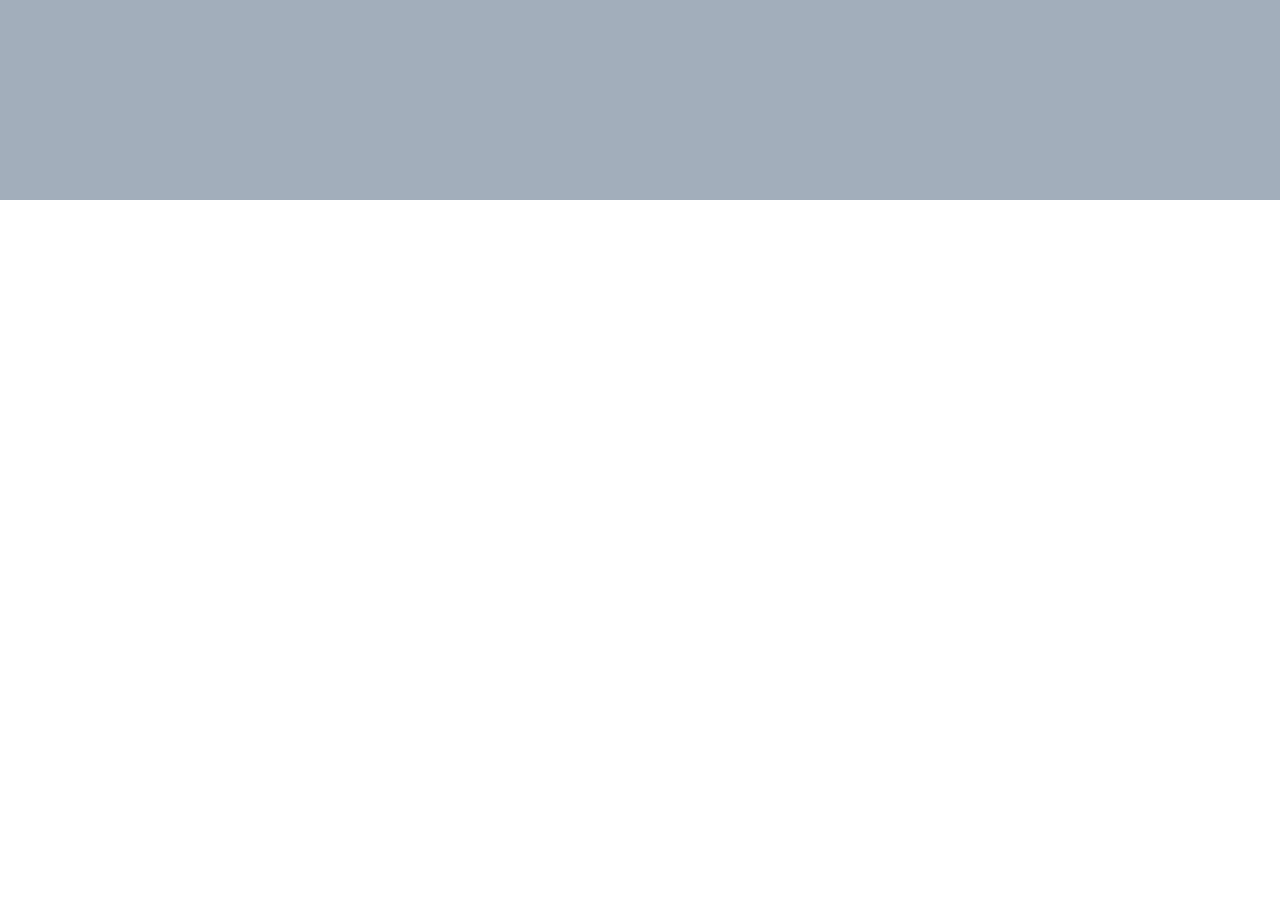
==== about.html @ 7cb2c55f "Setup Files2" ====
<!DOCTYPE html>
<html lang="en">
  <head>
    <link rel="stylesheet" href="css/style.css" />
    <meta charset="UTF-8" />
    <meta
      name="viewport"
      content="width=
    , initial-scale=1.0"
    />
    <title>Document</title>
  </head>
  <body>
    <header></header>
    <main>
      
      
    </main>
    <footer></footer>
  </body>
</html>
---- css/style.css ----
* {
  padding: 0px;
  margin: 0px;
  color: #00241b;
}
body {
  width: 100vw;
}
header {
  display: flex;
  width: 100vw;
  height: 100px;
  border-bottom: 4px;
  gap: 20px;
  background-color: #A2AEBB;
}
nav {
  display: flex;
  margin-left: 32.5%;
  justify-content: center;
  margin-top: 15px;
}
main {
  width: 100vw;
  display: flex;
  flex-direction: column;
  align-items: center;
  background-color: #577587;
}
footer {
  width: 100vw;
  height: 100px;
  border-top: 4px;
  background-color: #A2AEBB;
}
.header-name {
  display: flex;
  justify-content: center;
  padding: 20px;
  margin-top: 20px;
}
.header-menu {
  display: flex;
  justify-content: center;
  background-color: #DFE0E2;
  border: 2px;
  color: black;
  margin-right: 20px;
  border-radius: 15px;
  padding: 20px;
}
.grid-container {
  display: grid;
  grid-template-columns: 30% 30% 30%;
  padding: 10px;
  grid-template-rows: 60% 30% 30%;
  justify-content: center;
  gap: 20px;
  align-items: center;
}
.grid-item {
  padding: 40px;
  text-align: center;
  margin-bottom: 10px;
}
.grid-container div {
  height: 100%;
  display: flex;
  flex-direction: column;
  padding: 15px;
}
.name-text {
  margin-top: 90px;
  background-color: #A2AEBB;
  border-radius: 20px;
  display: flex;
  justify-content: center;
  margin-left: 100px;
  width: 600px;
}
.grid-item img {
  width: 100%;
  margin-left: 60px;
  border-radius: 100%;
}
section {
  width: 80vw;
  margin-top: 50px;
}
.grid-container p {
  font-size: 18pt;
  width: 30vw;
  text-align: center;
  margin-left: 50px;
}
.projects {

  justify-content: center;
 
  gap: 20px;
}
.project-pink{
  background-color: black;
  border-radius: 20px;  
  width: 300px;
  justify-content: center;
  margin-top: 90px;
  margin-left: 400px;
}
.project-roc {
  margin-top: 90px;
  background-color: white;
  border-radius: 20px;
  width: 300px;
  justify-content: center;
  margin-left: 100px;
}
.project-java  {
  margin-bottom: 50px;
  background-color: white;
  border-radius: 10px;
  justify-content: center;
  padding: 30px;
  margin-left: 400px;
  width: 240px;
  height: 240px;
  margin-top: 30px;
}
a {
  text-decoration: none;
}
header div img {
  width: 60px;
  border-radius: 100%;
  justify-content: center;
  margin-top: 20px;
  margin-left: 20px;
}
 header div img{
margin-left: 20px;
}
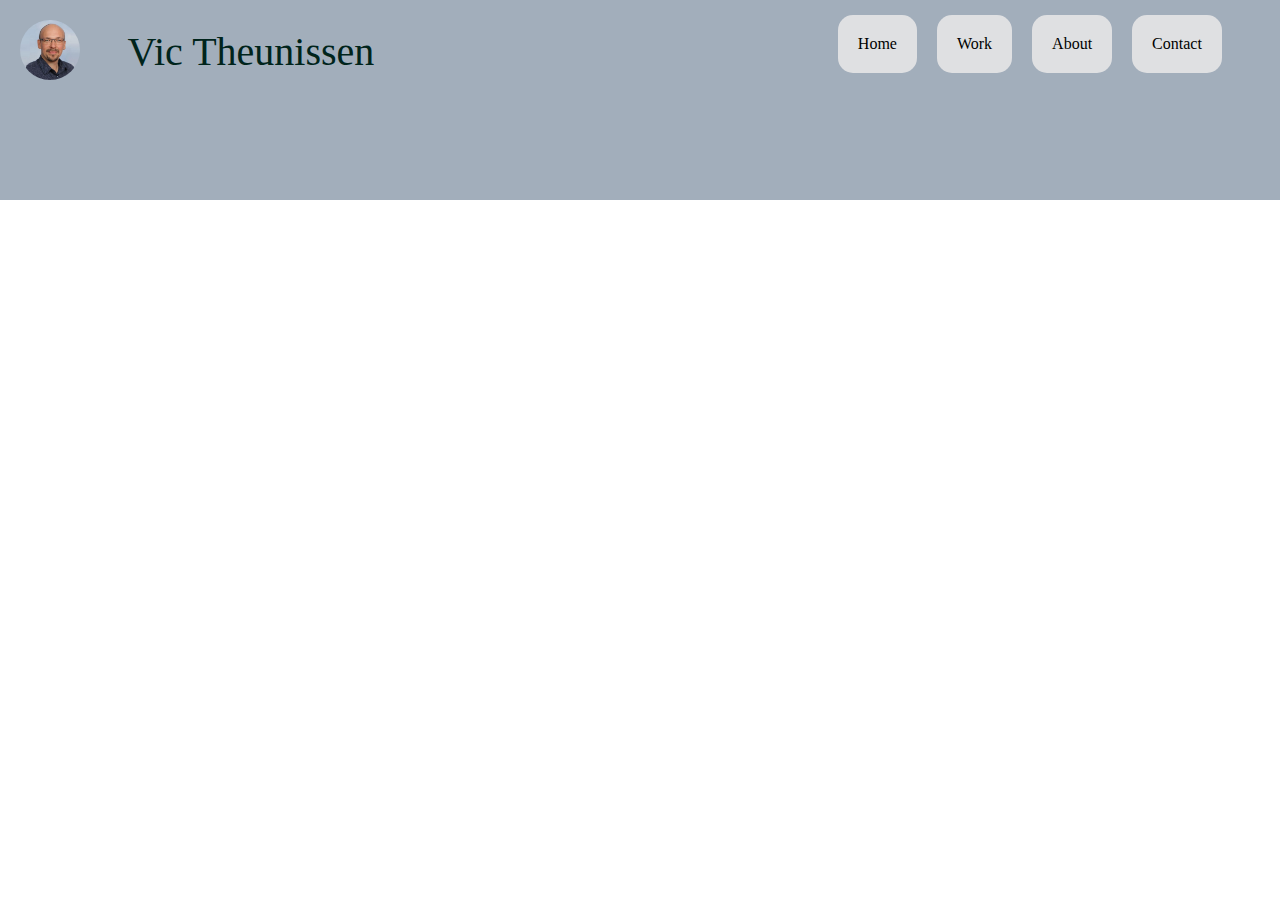
==== commit ccaeac69: "2epage" ====
--- a/about.html
+++ b/about.html
@@ -11,7 +11,24 @@
     <title>Document</title>
   </head>
   <body>
-    <header></header>
+    <header>
+      <div><img src="img/channels4_profile.jpg" alt="" /></div>
+      <div><p class="header-name">Vic Theunissen</p></div>
+      <nav>
+        <a href="index.html"
+          ><div><p class="header-menu">Home</p></div></a
+        >
+        <a href="work.html"
+          ><div><p class="header-menu">Work</p></div></a
+        >
+        <a href="about.html"
+          ><div><p class="header-menu">About</p></div></a
+        >
+        <a href="contact.html"
+          ><div><p class="header-menu">Contact</p></div></a
+        >
+      </nav>
+    </header>
     <main>
       
       
--- a/css/style.css
+++ b/css/style.css
@@ -36,8 +36,9 @@
 .header-name {
   display: flex;
   justify-content: center;
-  padding: 20px;
-  margin-top: 20px;
+  padding: 27.5px;
+  
+  font-size: 40px;
 }
 .header-menu {
   display: flex;
